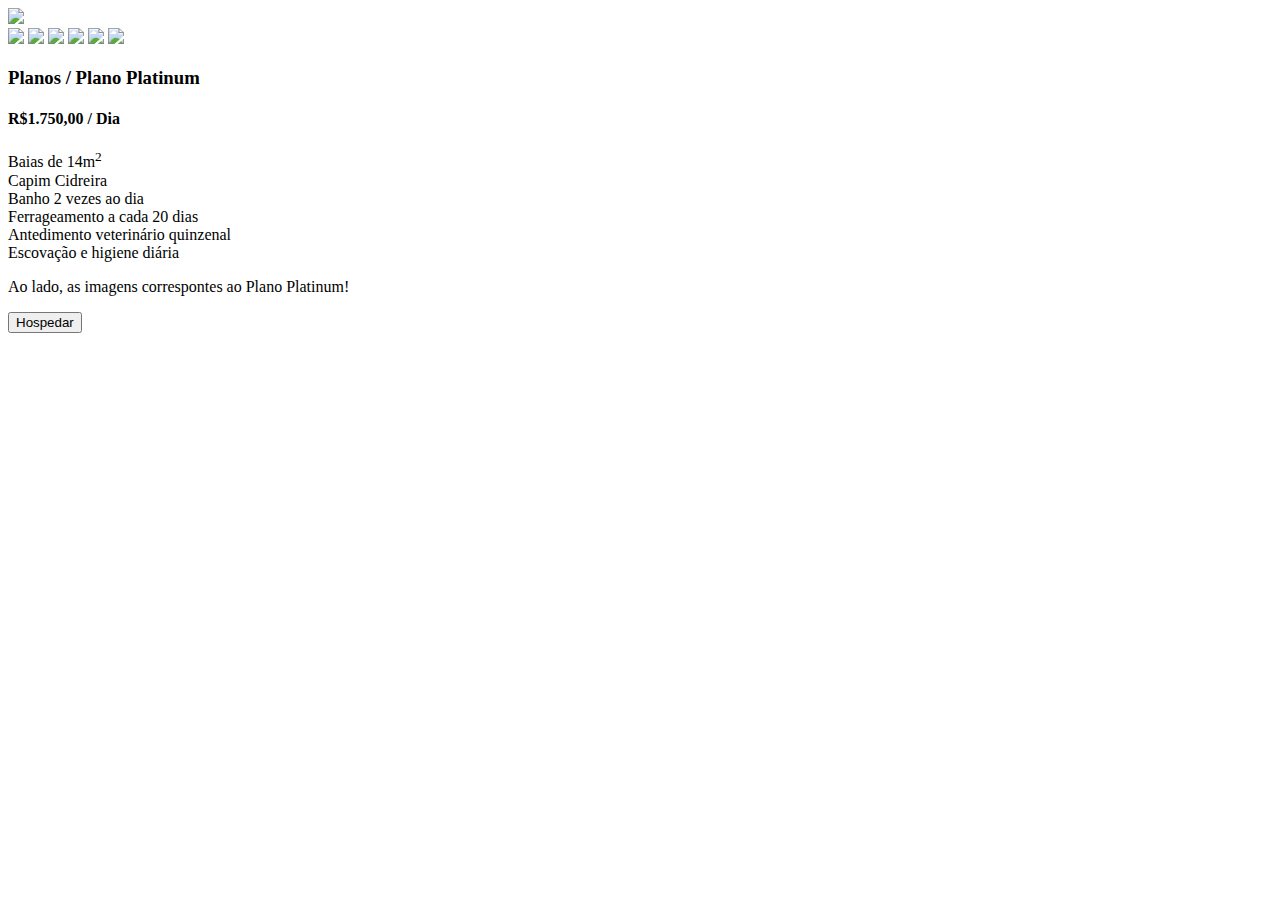
==== buy-page/platinum/index.html @ 4db2a81b "feat: adicionando php para conexao com bd" ====
<!DOCTYPE html>
<html lang="en">
<head>
    <meta charset="UTF-8">
    <link rel="icon" href="/Imagens/Logos/LOGO-CUT-WHITE.png">
    <meta name="viewport" content="width=device-width, initial-scale=1.0">
    <title>HorseCare / Planos / Platinum</title>
    <link rel="stylesheet" href="style.css">
</head>
<body>
    <section>
      <div class="container flex">
        <div class="left">
          <div class="main_image">
            <img src="/Imagens/Cards/cavalo-card-platinum.jpg" class="slide">
          </div>
          <div class="option flex">
            <img src="/buy-page/platinum/Imagens/baia-platinum.jpeg" onclick="img('/buy-page/platinum/Imagens/baia-platinum.jpeg')">
            <img src="/buy-page/platinum/Imagens/banho.jpeg" onclick="img('/buy-page/platinum/Imagens/banho.jpeg')">
            <img src="/buy-page/platinum/Imagens/piquete2.jpeg" onclick="img('/buy-page/platinum/Imagens/piquete2.jpeg')">
            <img src="/buy-page/platinum/Imagens/piquete1.jpeg" onclick="img('/buy-page/platinum/Imagens/piquete1.jpeg')">
            <img src="/buy-page/platinum/Imagens/local2.jpeg" onclick="img('/buy-page/platinum/Imagens/local2.jpeg')">
            <img src="/buy-page/platinum/Imagens/local.jpeg" onclick="img('/buy-page/platinum/Imagens/local.jpeg')">
          </div>
        </div>
        <div class="right">
          <h3>Planos / Plano Platinum</h3>
          <h4>R$1.750,00 / Dia </h4>
          <p>
            <li>Baias de 14m<sup>2</sup></li>
            <li>Capim Cidreira</li>
            <li>Banho 2 vezes ao dia</li>
            <li>Ferrageamento a cada 20 dias</li>
            <li>Antedimento veterinário quinzenal</li>
            <li>Escovação e higiene diária</li>
          </p>
          <p>Ao lado, as imagens correspontes ao Plano Platinum!</p>
          <a href="#"><button>Hospedar</button></a>
        </div>
      </div>
    </section>
    <script>
      function img(anything) {
        document.querySelector('.slide').src = anything;
          }

      function change(change) {
        const line = document.querySelector('.home');
        line.style.background = change;
      }
    </script>
  </body>
  
  </html>
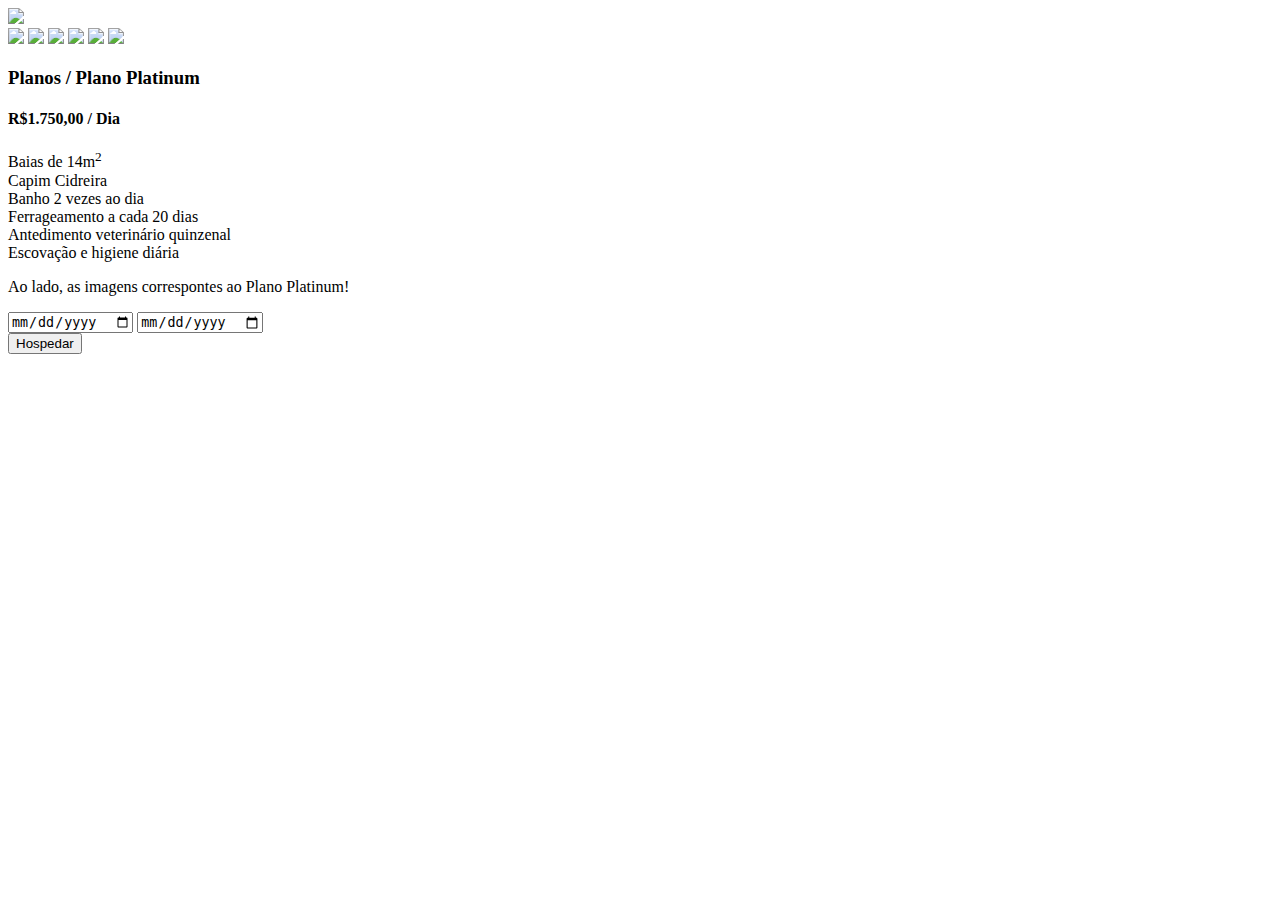
==== commit 284ca53d: "fix: consertando erro nas imagens buy-page" ====
--- a/buy-page/platinum/index.html
+++ b/buy-page/platinum/index.html
@@ -2,7 +2,7 @@
 <html lang="en">
 <head>
     <meta charset="UTF-8">
-    <link rel="icon" href="/Imagens/Logos/LOGO-CUT-WHITE.png">
+    <link rel="icon" href="Imagens/LOGO-CUT-WHITE.png">
     <meta name="viewport" content="width=device-width, initial-scale=1.0">
     <title>HorseCare / Planos / Platinum</title>
     <link rel="stylesheet" href="style.css">
@@ -12,15 +12,15 @@
       <div class="container flex">
         <div class="left">
           <div class="main_image">
-            <img src="/Imagens/Cards/cavalo-card-platinum.jpg" class="slide">
+            <img src="Imagens/cavalo-card-platinum.jpg" class="slide">
           </div>
           <div class="option flex">
-            <img src="/buy-page/platinum/Imagens/baia-platinum.jpeg" onclick="img('/buy-page/platinum/Imagens/baia-platinum.jpeg')">
-            <img src="/buy-page/platinum/Imagens/banho.jpeg" onclick="img('/buy-page/platinum/Imagens/banho.jpeg')">
-            <img src="/buy-page/platinum/Imagens/piquete2.jpeg" onclick="img('/buy-page/platinum/Imagens/piquete2.jpeg')">
-            <img src="/buy-page/platinum/Imagens/piquete1.jpeg" onclick="img('/buy-page/platinum/Imagens/piquete1.jpeg')">
-            <img src="/buy-page/platinum/Imagens/local2.jpeg" onclick="img('/buy-page/platinum/Imagens/local2.jpeg')">
-            <img src="/buy-page/platinum/Imagens/local.jpeg" onclick="img('/buy-page/platinum/Imagens/local.jpeg')">
+            <img src="Imagens/baia-platinum.jpeg" onclick="img('Imagens/baia-platinum.jpeg')">
+            <img src="Imagens/banho.jpeg" onclick="img('Imagens/banho.jpeg')">
+            <img src="Imagens/piquete2.jpeg" onclick="img('Imagens/piquete2.jpeg')">
+            <img src="Imagens/piquete1.jpeg" onclick="img('Imagens/piquete1.jpeg')">
+            <img src="Imagens/local2.jpeg" onclick="img('Imagens/local2.jpeg')">
+            <img src="Imagens/local.jpeg" onclick="img('Imagens/local.jpeg')">
           </div>
         </div>
         <div class="right">
@@ -35,6 +35,10 @@
             <li>Escovação e higiene diária</li>
           </p>
           <p>Ao lado, as imagens correspontes ao Plano Platinum!</p>
+          <div class="datas">
+            <input type="date" name="data" id="data">
+            <input type="date" name="data2" id="data">
+          </div>
           <a href="#"><button>Hospedar</button></a>
         </div>
       </div>
